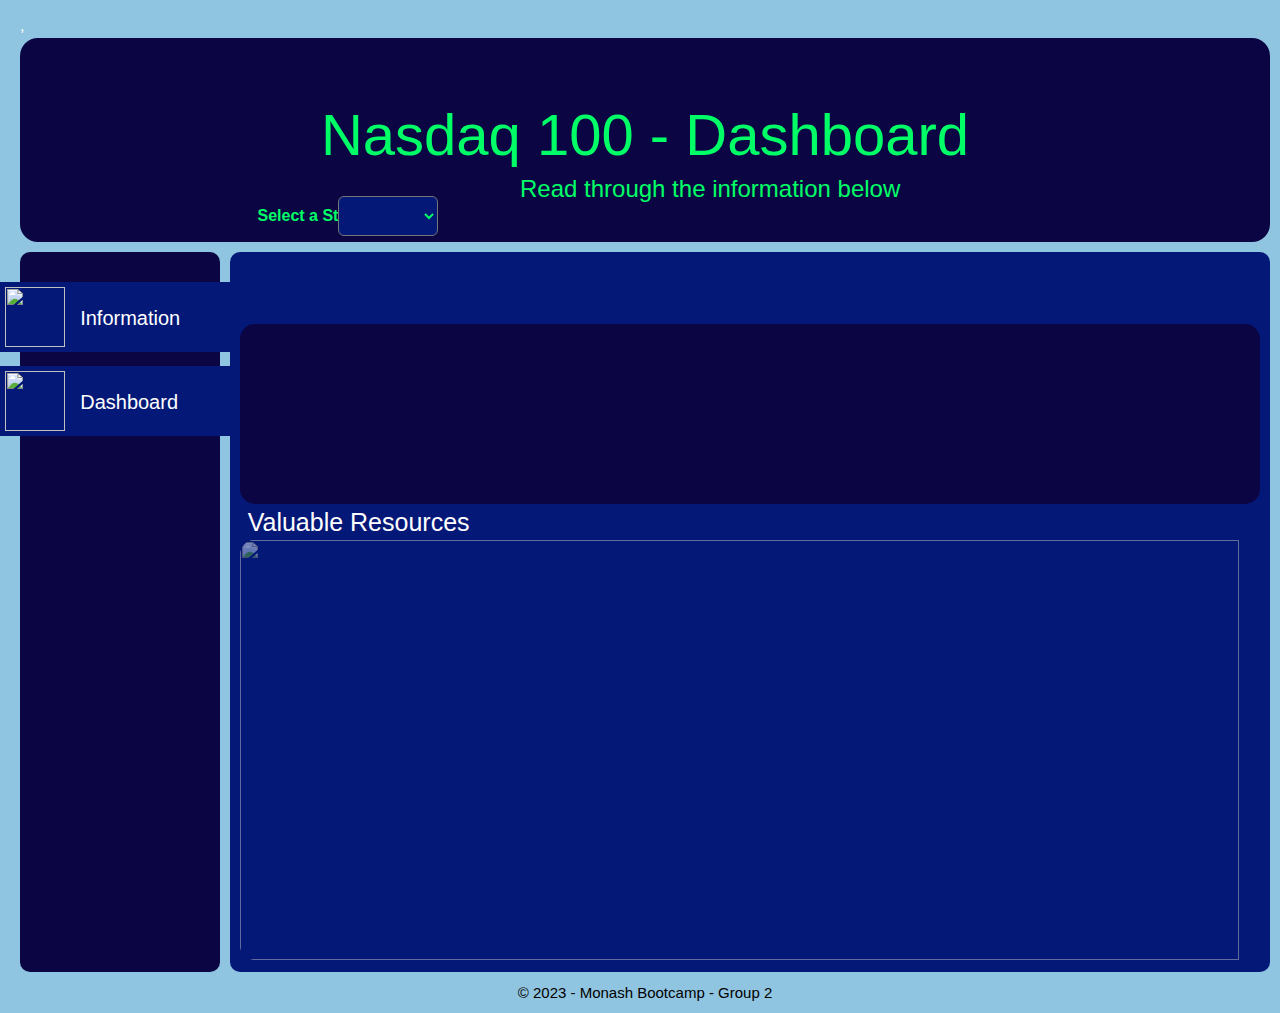
==== Gal/about.html @ fb20a5be "Adding the about.js scirpt and modifying HTML + CSS" ====
<!DOCTYPE html>
<html lang="en">
<head>
    <meta charset="UTF-8">
    <meta http-equiv="X-UA-Compatible" content="IE=edge">
    <meta name="viewport" content="width=device-width, initial-scale=1.0">
    <title>Nasdaq-info</title>
    <!-- ##### LIBRARIES ###### -->
     <!-- * Bootstracsn -->
     <link rel="stylesheet" href="https://maxcdn.bootstrapcdn.com/bootstrap/3.3.7/css/bootstrap.min.css">
     <!-- * D3 Library -->
    <script src="https://d3js.org/d3.v7.min.js"></script>
     <!-- * Plotly Library -->
    <script src="https://cdn.plot.ly/plotly-latest.min.js"></script>
     <!-- * JavaScript Files -->

     <!-- * CSS files -->
    <link rel="stylesheet" type="text/css" href="CSS/about.css">
,
    <!-- TODO: Add JavaScript file ref below-->
    <script src="js/about.js"></script>

</head>

    <body>
        <div id="container">
            <center>
                <header> 
                    <center>
                        <h1>Nasdaq 100  - Dashboard</h1>
                        <p>Read through the information below</p>
                    </center>
                        <label id="stock"><b>Select a Stock:</b></label>
                        <select id="selDataset" onchange="optionChanged(this.value)"></select>
                </header>
            </center>
            <!-- DASHBOARD -->
                <div class="Dashboard">
                    <div class="main">
                        <!-- * Side Bar -->
                        <div class="side-bar">
                            <div class="icon-container">
                                <div id="icon-info">
                                    <a href="about.html">Information</a>
                                        <img src="Icons/info.png"    type="png">
                                    </a>
                                </div>

                                <div id="icon-dashboard">
                                    <a href="index.html">Dashboard</a>
                                        <img src="Icons/dashboard.png"    type="png">
                                    </a>
                                </div> 
                            </div>
                        </div>

                        <!-- * Bar chart -->
                        <div class="info">
                            <img src="Icons/stocks_image.jpeg"    type="jpeg">
                            <h2 id="dataset"></h2>
                            <div id="aboutDS">
                            </div>
                            <h2 id="links">Valuable Resources</h2>
                            
                            <div id="valuablelinks">
                                <p></p>
                            </div>
                        </div>
                    </div>
                </div>
            <center>
                <footer>
                    <li>&copy; 2023 - Monash Bootcamp - Group 2 </li>
                </footer>
            </center>

        </div>


    </body>
</html>
---- Gal/CSS/about.css ----
html {
    background-color: #90c5e1;
}

body {
    margin: 0;
    padding: 0px 10px 10px 20px;
    margin-top: 15px;
    box-sizing: border-box;
    font-size: 16px;
    color: white;
    background-color: #90c5e1;
}


header {
    max-width: 100%;
    padding: 15px;
    background-color: #0B0544;
    text-align: center;
    border-radius: 18px;
    color: rgb(0, 255, 102);
    position: relative;
}   
header h1{
    font-size: 58px;
    margin-top: 0px;
    padding: 50px;
}

header p {
    font-size: 24px;
    position: absolute;
    top: 66%;
    left: 40%;
}
#stock {
    position: absolute;
    left: 19%;
    top: 82%;
}

select[id="selDataset"] {
    width: 8%;
    text-align: left;
    padding: 10px;
    margin-top: 5px;
    background-color: #041878;
    font-size: 90%;
    border-radius: 6px;
    margin-left: 5px;
    font-weight: bold;
    align-self: left;
    position: absolute;
    top: 75%;
    left: 25%;
}

select[id="selDataset"]:hover,
select[id="selDataset"]:focus {
    background-color: #90c5e1;
    color: white;
}
/* Adding specicications to the main dashboard area - Seperating elements by column*/
.Dashboard .main{
    padding: 10px 0px 10px 0px;
    display: grid;
    grid-template-columns:  16% repeat(1, 1fr);
    column-gap: 10px;
    width: 100%;
}
/* ! INFO PANNEL */
/* ! Modifying the Main info pannel */
.main .info {
    background-color: #041878;
    padding: 10px;
    border-radius: 10px;
    position: relative;
    height: 720px;
}
.info img{
    position: absolute;
    top:40%;
    left: 1%;
    width: 98%;
    height: 420px;
    border-radius: 15px;
}

#dataset {
    position: absolute;
    top:0%;
    left:1.7%;
    font-size: 25px;
}

#aboutDS {
    background-color: #0B0544;
    border-radius: 15px;
    width: 98%;
    height: 180px;
    padding: 10px;
    position: absolute;
    top: 10.1%;
    left:1%;
}


#links {
    position: absolute;
    top:33%;
    left:1.7% ;
    font-size: 25px;
}
#valuablelinks {
    background-color: #0B0544;
    border-radius: 15px;
    width: 98%;
    height: 420px;
    padding: 10px;
    position: absolute;
    top: 40%;
    left:1%;
    background-color: rgba(4, 24, 120, 0.5);
}

/* ! Modifying the side bar */
/* ! ###################### */
.side-bar {
    background-color: #0B0544;
    padding: 10px;
    border-radius: 10px;
    text-align: center;
    display: flex;
    position:relative;
}   
.icon-container {
    display: flex;
    flex-direction: column; 
    align-items: center;
    position:relative;
    left: 49%;
}
#icon-dashboard{
    background-color: #041878;
    margin-top: 20px;
    margin-left: 5px;
    width: 270px;
    height: 70px;
    border-radius: 15px;
    display: flex;
    align-items:center; 
    position:absolute;
    top:12%;
}
#icon-info{
    background-color: #041878;
    margin-top: 20px;
    margin-left: 5px;
    width: 270px;
    height: 70px;
    border-radius: 15px;
    display: flex;
    align-items:center; 
    position:absolute;
}

#icon-info img, #icon-dashboard img{
    width: 60px;
    height: 60px;
    margin-right: 10px;
    position: absolute;
    left:7%;

}
#icon-info a, #icon-dashboard a{
    font-size: 20px;
    margin-top: 12px;
    position:absolute;
    top:15%;
    left: 35%;
    color: white;
}

#icon-info:hover, #icon-info:focus,
#icon-dashboard:hover, #icon-dashboard:focus {
    background-color: #90c5e1;
    box-shadow: 1px 1px 1px #90c5e1;
    color: black;
}


/* ! FOOTER SPECIFICATIONS */
footer li{
    list-style: none;
    font-size: 15px;
    color: black;
}
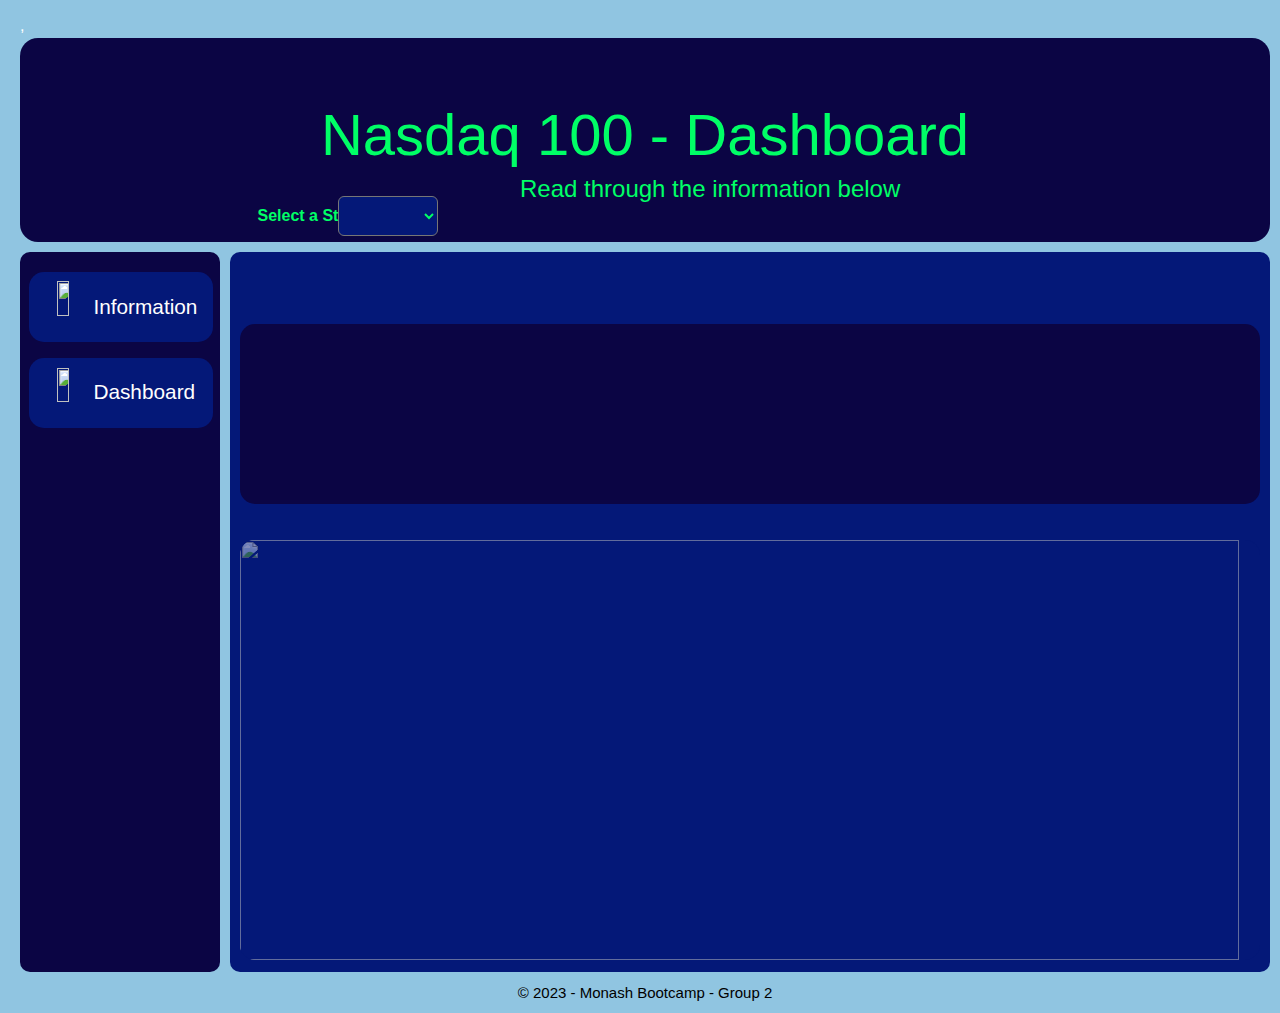
==== commit 323869f4: "Adding NYT logic" ====
--- a/Gal/about.html
+++ b/Gal/about.html
@@ -60,11 +60,9 @@
                             <h2 id="dataset"></h2>
                             <div id="aboutDS">
                             </div>
-                            <h2 id="links">Valuable Resources</h2>
+                            <h2 id="links"></h2>
                             
-                            <div id="valuablelinks">
-                                <p></p>
-                            </div>
+                            <div id="valuablelinks" class="white-text"></div>
                         </div>
                     </div>
                 </div>
--- a/Gal/CSS/about.css
+++ b/Gal/CSS/about.css
@@ -108,7 +108,7 @@
 
 #links {
     position: absolute;
-    top:33%;
+    top:30%;
     left:1.7% ;
     font-size: 25px;
 }
@@ -122,6 +122,10 @@
     top: 40%;
     left:1%;
     background-color: rgba(4, 24, 120, 0.5);
+    color: white;
+}
+.white-text {
+    color: white;
 }
 
 /* ! Modifying the side bar */
@@ -134,50 +138,71 @@
     display: flex;
     position:relative;
 }   
+
 .icon-container {
     display: flex;
-    flex-direction: column; 
-    align-items: center;
-    position:relative;
-    left: 49%;
-}
-#icon-dashboard{
-    background-color: #041878;
+    flex-direction: column; /* Stack elements vertically */
+    align-items: center; /* Center horizontally */
+}
+#icon-info{
+    background-color: #041878;
+    padding: 20px 20px 20px 20px;
     margin-top: 20px;
     margin-left: 5px;
-    width: 270px;
+    width: 92%;
     height: 70px;
     border-radius: 15px;
     display: flex;
-    align-items:center; 
+    align-items:center; /* Vertically center content */
+    position: absolute;
+    top: 0;
+    left: 2%;
+}
+
+#icon-dashboard{
+    background-color: #041878;
+    padding: 20px 20px 20px 20px;
+    margin-top: 20px;
+    margin-left: 5px;
+    width: 92%;
+    height: 70px;
+    border-radius: 15px;
+    display: flex;
+    align-items:center; /* Vertically center content */
+    position: absolute;
+    top: 12%;
+    left: 2%
+}
+
+#icon-info img {
+    position: absolute;
+    width: 25%;
+    height: 70%;
+    top: 14%;
+    left:6%;
+    margin-right: 10px; 
+}
+#icon-dashboard img{
+    position: absolute;
+    width: 25%;
+    height: 70%;
+    top:14%;
+    left:6%;
+    margin-right: 10px; 
+}
+#icon-info a{
+    font-size: 130%;
+    margin-top: 12px;
     position:absolute;
     top:12%;
-}
-#icon-info{
-    background-color: #041878;
-    margin-top: 20px;
-    margin-left: 5px;
-    width: 270px;
-    height: 70px;
-    border-radius: 15px;
-    display: flex;
-    align-items:center; 
-    position:absolute;
-}
-
-#icon-info img, #icon-dashboard img{
-    width: 60px;
-    height: 60px;
-    margin-right: 10px;
-    position: absolute;
-    left:7%;
-
-}
-#icon-info a, #icon-dashboard a{
-    font-size: 20px;
+    left: 35%;
+    color: white;
+}
+#icon-dashboard a{
+    font-size: 130%;
     margin-top: 12px;
     position:absolute;
-    top:15%;
+    top:10%;
     left: 35%;
     color: white;
 }
@@ -188,7 +213,6 @@
     box-shadow: 1px 1px 1px #90c5e1;
     color: black;
 }
-
 
 /* ! FOOTER SPECIFICATIONS */
 footer li{
